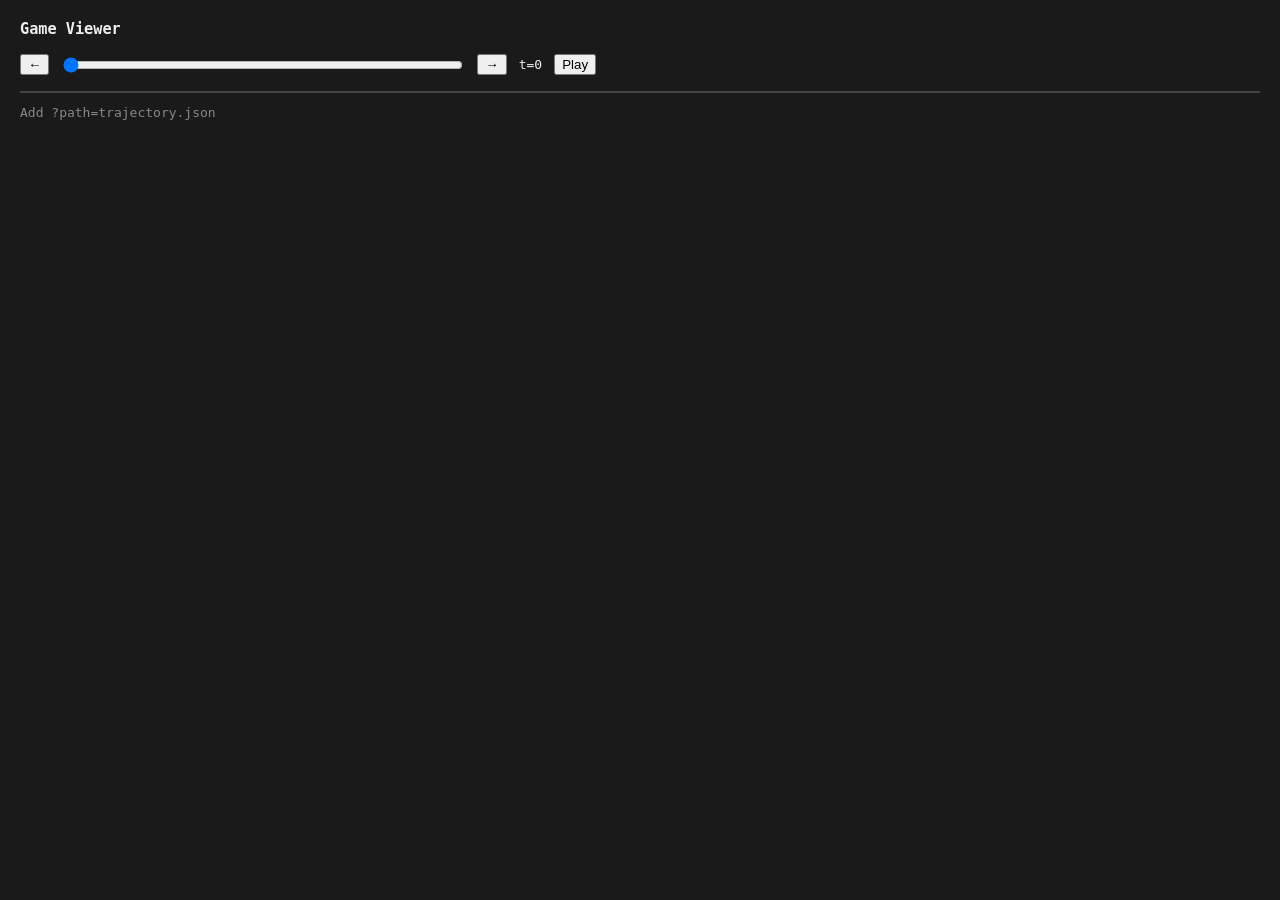
==== programs/games/html/index.html @ f049247a "initial games" ====
<!DOCTYPE html>
<html>
<head>
<meta charset="utf-8">
<title>Game Viewer</title>
<style>
  body { font-family: monospace; background: #1a1a1a; color: #eee; margin: 20px; }
  #controls { margin: 16px 0; display: flex; align-items: center; gap: 12px; }
  #slider { flex: 1; max-width: 400px; }
  #grid { position: relative; border: 1px solid #444; }
  .cell { position: absolute; box-sizing: border-box; border: 1px solid #333; }
  .obj { position: absolute; border-radius: 50%; transform: translate(-50%, -50%); }
  #info { margin-top: 12px; color: #888; }
</style>
</head>
<body>
<h3 id="title">Game Viewer</h3>
<div id="controls">
  <button id="prev">&larr;</button>
  <input type="range" id="slider" min="0" value="0">
  <button id="next">&rarr;</button>
  <span id="step-label">t=0</span>
  <button id="play">Play</button>
</div>
<div id="grid"></div>
<div id="info"></div>

<script>
const COLORS = ['#888', '#888', '#4fc3f7', '#ff8a65', '#81c784', '#ba68c8', '#ffd54f', '#e57373'];
const CELL = 40;

let data = null;
let t = 0;
let maxT = 0;
let playing = false;
let playInterval = null;

async function init() {
  const params = new URLSearchParams(location.search);
  const path = params.get('path');
  if (!path) { document.getElementById('info').textContent = 'Add ?path=trajectory.json'; return; }

  const resp = await fetch(path);
  data = await resp.json();
  maxT = data.objects[0].timeline.length - 1;

  document.getElementById('slider').max = maxT;
  render();
}

function bounds() {
  let minX = Infinity, maxX = -Infinity, minY = Infinity, maxY = -Infinity;
  for (const obj of data.objects) {
    for (const frame of obj.timeline) {
      minX = Math.min(minX, frame.x);
      maxX = Math.max(maxX, frame.x);
      minY = Math.min(minY, frame.y);
      maxY = Math.max(maxY, frame.y);
    }
  }
  // pad by 1
  return { minX: minX - 1, maxX: maxX + 1, minY: minY - 1, maxY: maxY + 1 };
}

function render() {
  const b = bounds();
  const cols = b.maxX - b.minX + 1;
  const rows = b.maxY - b.minY + 1;
  const grid = document.getElementById('grid');
  grid.innerHTML = '';
  grid.style.width = cols * CELL + 'px';
  grid.style.height = rows * CELL + 'px';
  grid.style.position = 'relative';

  // draw grid cells
  for (let gy = b.minY; gy <= b.maxY; gy++) {
    for (let gx = b.minX; gx <= b.maxX; gx++) {
      const cell = document.createElement('div');
      cell.className = 'cell';
      cell.style.left = (gx - b.minX) * CELL + 'px';
      cell.style.top = (b.maxY - gy) * CELL + 'px';  // flip y
      cell.style.width = CELL + 'px';
      cell.style.height = CELL + 'px';
      grid.appendChild(cell);
    }
  }

  // draw objects
  for (let i = 0; i < data.objects.length; i++) {
    const frame = data.objects[i].timeline[t];
    const el = document.createElement('div');
    el.className = 'obj';
    const size = CELL * 0.7;
    el.style.width = size + 'px';
    el.style.height = size + 'px';
    el.style.background = COLORS[i % COLORS.length];
    el.style.left = (frame.x - b.minX) * CELL + CELL / 2 + 'px';
    el.style.top = (b.maxY - frame.y) * CELL + CELL / 2 + 'px';
    grid.appendChild(el);
  }

  document.getElementById('step-label').textContent = `t=${t}`;
  document.getElementById('slider').value = t;

  // info
  const lines = data.objects.map((obj, i) => {
    const f = obj.timeline[t];
    return `obj ${i}: (${f.x}, ${f.y}) act=${f.act}`;
  });
  document.getElementById('info').textContent = lines.join('  |  ');
}

document.getElementById('slider').addEventListener('input', e => { t = +e.target.value; render(); });
document.getElementById('prev').addEventListener('click', () => { if (t > 0) { t--; render(); } });
document.getElementById('next').addEventListener('click', () => { if (t < maxT) { t++; render(); } });
document.getElementById('play').addEventListener('click', () => {
  playing = !playing;
  document.getElementById('play').textContent = playing ? 'Pause' : 'Play';
  if (playing) {
    playInterval = setInterval(() => {
      if (t >= maxT) { t = 0; }
      else { t++; }
      render();
    }, 200);
  } else {
    clearInterval(playInterval);
  }
});

document.addEventListener('keydown', e => {
  if (e.key === 'ArrowLeft') { if (t > 0) { t--; render(); } }
  if (e.key === 'ArrowRight') { if (t < maxT) { t++; render(); } }
  if (e.key === ' ') { document.getElementById('play').click(); e.preventDefault(); }
});

init();
</script>
</body>
</html>
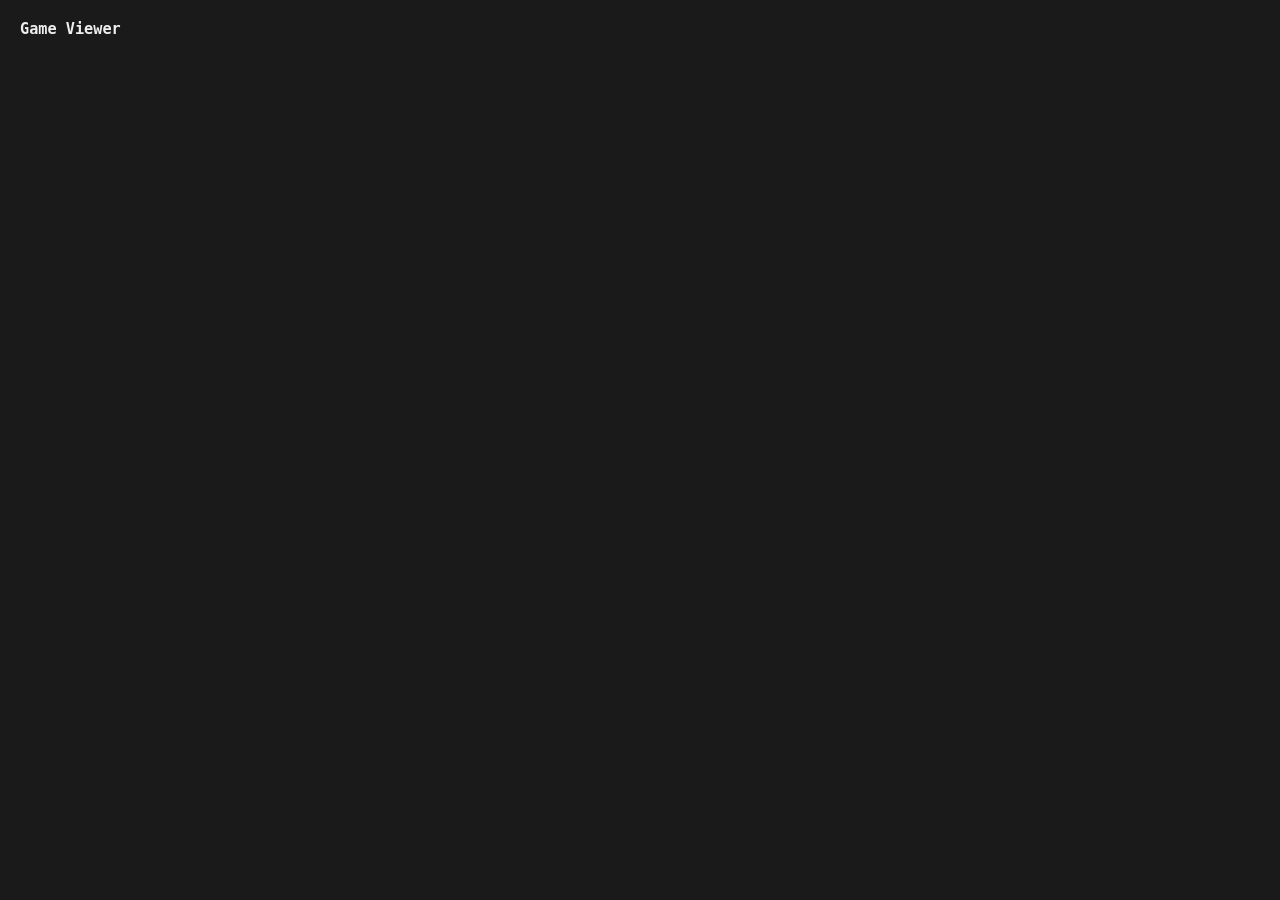
==== commit 1d72e307: "water nice" ====
--- a/programs/games/html/index.html
+++ b/programs/games/html/index.html
@@ -5,133 +5,173 @@
 <title>Game Viewer</title>
 <style>
   body { font-family: monospace; background: #1a1a1a; color: #eee; margin: 20px; }
-  #controls { margin: 16px 0; display: flex; align-items: center; gap: 12px; }
-  #slider { flex: 1; max-width: 400px; }
-  #grid { position: relative; border: 1px solid #444; }
-  .cell { position: absolute; box-sizing: border-box; border: 1px solid #333; }
+  #scenes { display: flex; flex-wrap: wrap; gap: 32px; }
+  .scene { display: inline-block; }
+  .scene h4 { margin: 0 0 8px 0; color: #aaa; }
+  .controls { margin: 8px 0; display: flex; align-items: center; gap: 8px; }
+  .controls span { min-width: 40px; text-align: right; font-size: 12px; color: #888; }
+  .controls button {
+    background: #333; color: #ccc; border: 1px solid #555; border-radius: 4px;
+    padding: 2px 8px; cursor: pointer; font-family: monospace; font-size: 12px;
+  }
+  .controls button:hover { background: #444; }
+  input[type=range] {
+    -webkit-appearance: none; appearance: none;
+    width: 200px; height: 4px; background: #444; border-radius: 2px; outline: none;
+  }
+  input[type=range]::-webkit-slider-thumb {
+    -webkit-appearance: none; appearance: none;
+    width: 12px; height: 12px; background: #4fc3f7; border-radius: 50%; cursor: pointer;
+  }
+  input[type=range]::-moz-range-thumb {
+    width: 12px; height: 12px; background: #4fc3f7; border-radius: 50%;
+    cursor: pointer; border: none;
+  }
+  .grid { position: relative; border: 1px solid #444; }
+  .cell { position: absolute; box-sizing: border-box; border: 1px solid #282828; }
   .obj { position: absolute; border-radius: 50%; transform: translate(-50%, -50%); }
-  #info { margin-top: 12px; color: #888; }
+  .info { margin-top: 6px; color: #888; font-size: 11px; min-height: 14px; }
 </style>
 </head>
 <body>
-<h3 id="title">Game Viewer</h3>
-<div id="controls">
-  <button id="prev">&larr;</button>
-  <input type="range" id="slider" min="0" value="0">
-  <button id="next">&rarr;</button>
-  <span id="step-label">t=0</span>
-  <button id="play">Play</button>
-</div>
-<div id="grid"></div>
-<div id="info"></div>
+<h3>Game Viewer</h3>
+<div id="scenes"></div>
 
 <script>
-const COLORS = ['#888', '#888', '#4fc3f7', '#ff8a65', '#81c784', '#ba68c8', '#ffd54f', '#e57373'];
-const CELL = 40;
+const KIND_COLORS = [
+  'rgba(85,85,85,0.7)', 'rgba(79,195,247,0.7)', 'rgba(255,138,101,0.7)', 'rgba(129,199,132,0.7)',
+  'rgba(186,104,200,0.7)', 'rgba(255,213,79,0.7)', 'rgba(229,115,115,0.7)', 'rgba(144,164,174,0.7)'
+];
+const GRID_SIZE = 9;
+const CELL = 32;
 
 let data = null;
-let t = 0;
-let maxT = 0;
-let playing = false;
-let playInterval = null;
+const sceneStates = [];
 
 async function init() {
   const params = new URLSearchParams(location.search);
-  const path = params.get('path');
-  if (!path) { document.getElementById('info').textContent = 'Add ?path=trajectory.json'; return; }
+  const path = params.get('path') || 'trajectory.json';
 
   const resp = await fetch(path);
   data = await resp.json();
-  maxT = data.objects[0].timeline.length - 1;
 
-  document.getElementById('slider').max = maxT;
-  render();
+  if (!data.scenes) {
+    data = { scenes: [{ name: 'default', objects: data.objects }] };
+  }
+
+  const container = document.getElementById('scenes');
+  for (let si = 0; si < data.scenes.length; si++) {
+    const scene = data.scenes[si];
+    const maxT = scene.objects[0].timeline.length - 1;
+    const ss = { t: 0, maxT, playing: false, interval: null };
+    sceneStates.push(ss);
+
+    const div = document.createElement('div');
+    div.className = 'scene';
+    div.innerHTML = `
+      <h4>${scene.name}</h4>
+      <div class="grid" data-si="${si}"></div>
+      <div class="controls">
+        <button data-si="${si}" data-act="prev">&larr;</button>
+        <input type="range" data-si="${si}" min="0" max="${maxT}" value="0">
+        <button data-si="${si}" data-act="next">&rarr;</button>
+        <span data-si="${si}" class="step-label">t=0</span>
+        <button data-si="${si}" data-act="play">Pause</button>
+      </div>
+      <div class="info" data-si="${si}"></div>`;
+    container.appendChild(div);
+
+    renderScene(si);
+    togglePlay(si, true);
+  }
+
+  container.addEventListener('input', e => {
+    if (e.target.type === 'range') {
+      const si = +e.target.dataset.si;
+      sceneStates[si].t = +e.target.value;
+      renderScene(si);
+    }
+  });
+  container.addEventListener('click', e => {
+    const btn = e.target.closest('button');
+    if (!btn) return;
+    const si = +btn.dataset.si;
+    const act = btn.dataset.act;
+    if (act === 'prev') { if (sceneStates[si].t > 0) { sceneStates[si].t--; renderScene(si); } }
+    if (act === 'next') { if (sceneStates[si].t < sceneStates[si].maxT) { sceneStates[si].t++; renderScene(si); } }
+    if (act === 'play') togglePlay(si);
+  });
 }
 
-function bounds() {
-  let minX = Infinity, maxX = -Infinity, minY = Infinity, maxY = -Infinity;
-  for (const obj of data.objects) {
-    for (const frame of obj.timeline) {
-      minX = Math.min(minX, frame.x);
-      maxX = Math.max(maxX, frame.x);
-      minY = Math.min(minY, frame.y);
-      maxY = Math.max(maxY, frame.y);
-    }
+function togglePlay(si, forceOn) {
+  const ss = sceneStates[si];
+  const btn = document.querySelector(`button[data-si="${si}"][data-act="play"]`);
+  if (forceOn) ss.playing = false;
+  ss.playing = !ss.playing;
+  btn.textContent = ss.playing ? 'Pause' : 'Play';
+  if (ss.playing) {
+    ss.interval = setInterval(() => {
+      ss.t = ss.t >= ss.maxT ? 0 : ss.t + 1;
+      renderScene(si);
+    }, 150);
+  } else {
+    clearInterval(ss.interval);
   }
-  // pad by 1
-  return { minX: minX - 1, maxX: maxX + 1, minY: minY - 1, maxY: maxY + 1 };
 }
 
-function render() {
-  const b = bounds();
-  const cols = b.maxX - b.minX + 1;
-  const rows = b.maxY - b.minY + 1;
-  const grid = document.getElementById('grid');
+function renderScene(si) {
+  const scene = data.scenes[si];
+  const ss = sceneStates[si];
+  const half = Math.floor(GRID_SIZE / 2);
+  const minX = -half - 1, maxX = half + 1, minY = -half - 1, maxY = half + 1;
+  const cols = maxX - minX + 1;
+  const rows = maxY - minY + 1;
+
+  const grid = document.querySelector(`.grid[data-si="${si}"]`);
   grid.innerHTML = '';
   grid.style.width = cols * CELL + 'px';
   grid.style.height = rows * CELL + 'px';
-  grid.style.position = 'relative';
 
-  // draw grid cells
-  for (let gy = b.minY; gy <= b.maxY; gy++) {
-    for (let gx = b.minX; gx <= b.maxX; gx++) {
+  for (let gy = minY; gy <= maxY; gy++) {
+    for (let gx = minX; gx <= maxX; gx++) {
       const cell = document.createElement('div');
       cell.className = 'cell';
-      cell.style.left = (gx - b.minX) * CELL + 'px';
-      cell.style.top = (b.maxY - gy) * CELL + 'px';  // flip y
+      cell.style.left = (gx - minX) * CELL + 'px';
+      cell.style.top = (maxY - gy) * CELL + 'px';
       cell.style.width = CELL + 'px';
       cell.style.height = CELL + 'px';
       grid.appendChild(cell);
     }
   }
 
-  // draw objects
-  for (let i = 0; i < data.objects.length; i++) {
-    const frame = data.objects[i].timeline[t];
+  const curT = Math.min(ss.t, scene.objects[0].timeline.length - 1);
+  for (let i = 0; i < scene.objects.length; i++) {
+    const frame = scene.objects[i].timeline[curT];
+    if (frame.x < minX || frame.x > maxX || frame.y < minY || frame.y > maxY) continue;
     const el = document.createElement('div');
     el.className = 'obj';
     const size = CELL * 0.7;
     el.style.width = size + 'px';
     el.style.height = size + 'px';
-    el.style.background = COLORS[i % COLORS.length];
-    el.style.left = (frame.x - b.minX) * CELL + CELL / 2 + 'px';
-    el.style.top = (b.maxY - frame.y) * CELL + CELL / 2 + 'px';
+    const kind = scene.objects[i].kind || 0;
+    el.style.background = KIND_COLORS[kind % KIND_COLORS.length];
+    el.style.left = (frame.x - minX) * CELL + CELL / 2 + 'px';
+    el.style.top = (maxY - frame.y) * CELL + CELL / 2 + 'px';
     grid.appendChild(el);
   }
 
-  document.getElementById('step-label').textContent = `t=${t}`;
-  document.getElementById('slider').value = t;
+  const slider = document.querySelector(`input[data-si="${si}"]`);
+  const label = document.querySelector(`.step-label[data-si="${si}"]`);
+  slider.value = ss.t;
+  label.textContent = `t=${ss.t}`;
 
-  // info
-  const lines = data.objects.map((obj, i) => {
-    const f = obj.timeline[t];
-    return `obj ${i}: (${f.x}, ${f.y}) act=${f.act}`;
-  });
-  document.getElementById('info').textContent = lines.join('  |  ');
+  const info = document.querySelector(`.info[data-si="${si}"]`);
+  const nonWall = scene.objects.filter(o => (o.kind || 0) !== 0);
+  info.textContent = nonWall.map(obj => {
+    const f = obj.timeline[Math.min(ss.t, obj.timeline.length - 1)];
+    return `(${f.x}, ${f.y}) ${f.act}`;
+  }).join('  ');
 }
-
-document.getElementById('slider').addEventListener('input', e => { t = +e.target.value; render(); });
-document.getElementById('prev').addEventListener('click', () => { if (t > 0) { t--; render(); } });
-document.getElementById('next').addEventListener('click', () => { if (t < maxT) { t++; render(); } });
-document.getElementById('play').addEventListener('click', () => {
-  playing = !playing;
-  document.getElementById('play').textContent = playing ? 'Pause' : 'Play';
-  if (playing) {
-    playInterval = setInterval(() => {
-      if (t >= maxT) { t = 0; }
-      else { t++; }
-      render();
-    }, 200);
-  } else {
-    clearInterval(playInterval);
-  }
-});
-
-document.addEventListener('keydown', e => {
-  if (e.key === 'ArrowLeft') { if (t > 0) { t--; render(); } }
-  if (e.key === 'ArrowRight') { if (t < maxT) { t++; render(); } }
-  if (e.key === ' ') { document.getElementById('play').click(); e.preventDefault(); }
-});
 
 init();
 </script>
